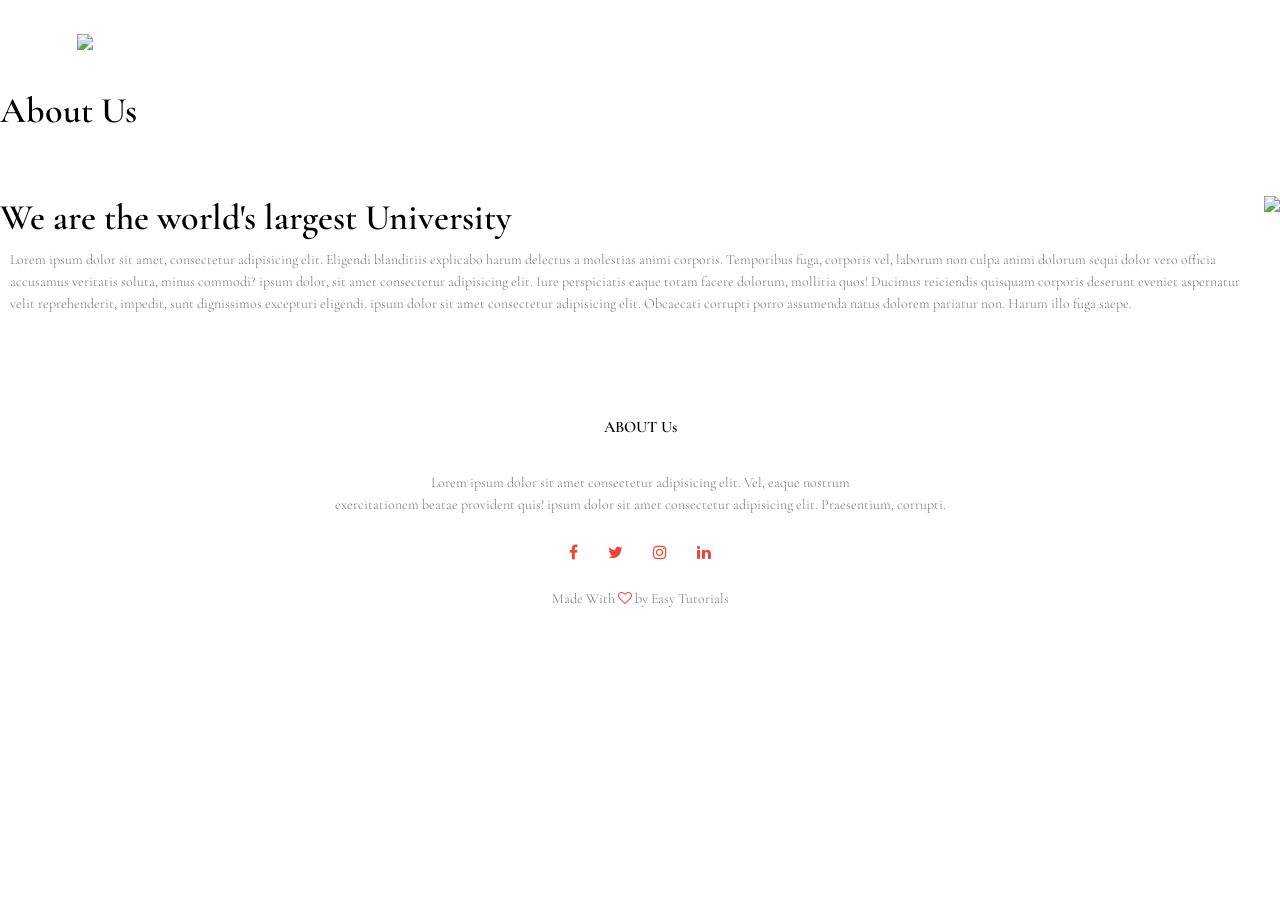
==== about.html @ 55dc19a4 "Add files via upload" ====
<!DOCTYPE html>
<html lang="en">
<head>
    <meta charset="UTF-8">
    <meta name="viewport" content="width=device-width, initial-scale=1.0">
    <title>University website easy-design tutorial</title>
    <link rel="stylesheet" href="style.css">
    <link rel="preconnect" href="https://fonts.googleapis.com">
<link rel="preconnect" href="https://fonts.gstatic.com" crossorigin>
<link href="https://fonts.googleapis.com/css2?family=Cormorant+Garamond:wght@600&family=Montserrat:wght@600&family=Poppins:ital,wght@0,100;0,200;0,300;0,400;0,500;0,600;0,700;0,800;0,900;1,100;1,200;1,300;1,400;1,500;1,600;1,700;1,800;1,900&display=swap" rel="stylesheet">
<link rel="stylesheet" href="https://stackpath.bootstrapcdn.com/font-awesome/4.7.0/css/font-awesome.min.css">
</head>
<body>
    <section class="sub-header">
    <nav>
        <a href="index.html"> <img src="/images/eduford_img/logo.png"></a>
        <div class="nav-links" id="navlinks">
            <i class="fa fa-times" onclick="hideMenu()"></i>
        <ul>
            <li><a href="">HOME</a></li>
            <li><a href="">ABOUT</a></li>
            <li><a href="">COURSE</a></li>
            <li><a href="">BLOG</a></li>
            <li><a href="">CONTACT</a></li>
        </ul>
        </div>
        <i class="fa fa-bars" onclick="showMenu()"></i>
    </nav>
    <h1>About Us</h1>
    </section>

    <!-- -----about us content------- -->

<section class="about-us">
    <div class="row">
        <div class="about-col">
            <h1>We are the world's largest University</h1>
            <p>Lorem ipsum dolor sit amet, consectetur adipisicing elit. Eligendi blanditiis explicabo harum delectus a molestias animi corporis. Temporibus fuga, corporis vel, laborum non culpa animi dolorum sequi dolor vero officia accusamus veritatis soluta, minus commodi? ipsum dolor, sit amet consectetur adipisicing elit. Iure perspiciatis eaque totam facere dolorum, mollitia quos! Ducimus reiciendis quisquam corporis deserunt eveniet aspernatur velit reprehenderit, impedit, sunt dignissimos excepturi eligendi. ipsum dolor sit amet consectetur adipisicing elit. Obcaecati corrupti porro assumenda natus dolorem pariatur non. Harum illo fuga saepe.</p>
            <a href="" class="hero-btn red-btn">EXPLORE NOW</a>
        </div>
        <div class="about-col">
            <img src="/images/eduford_img/about.jpg">
        </div>
    </div>
    
</section>







 <!-- ------Footer------- -->        
          

 <section class="footer">
    <h4>ABOUT Us</h4>
    <p>Lorem ipsum dolor sit amet consectetur adipisicing elit. Vel, eaque nostrum<br> exercitationem beatae provident quis! ipsum dolor sit amet consectetur adipisicing elit. Praesentium, corrupti.</p>
    <div class="icons">
          <i class="fa fa-facebook"></i>
          <i class="fa fa-twitter"></i>
          <i class="fa fa-instagram"></i>
          <i class="fa fa-linkedin"></i>
          </div>
          <p>Made With   <i class="fa fa-heart-o"></i> by Easy Tutorials</p>
</section>

<!-- ------javascript for toggle menu---- -->
    <script>
        var navlinks=document.getElementById("navlinks");
        function showMenu(){
            navlinks.style.right="0";
        }
        function hideMenu(){
            navlinks.style.right="-200px";
        }
    </script>
</body>
</html>
---- style.css ----
*{
    margin: 0;
    padding: 0;
}
body {
    font-family: "Cormorant Garamond", serif;
    font-weight: 600;
    font-style: normal;
}
.header{
    min-height: 100vh;
    width: 100%;
    background-image: linear-gradient(rgba(4,9,30,0.7),rgba(4,9,30,0.7)), url('./images/eduford_img/banner.png');
    background-position: center;
    background-size: cover;
    position: relative;
}
nav{
    display: flex;
    padding: 2% 6%;
    justify-content: space-between;
    align-items: center;
}
nav img{
    width: 150px;
}
.nav-links{
    flex: 1;
    text-align: right;

}
.nav-links ul li{
    list-style: none;
    display: inline-block;
    padding: 8px 12px;
    position: relative;
}
.nav-links ul li a{
    color: #fff;
    text-decoration: none;
    font-size: 13px;
}
.nav-links ul li::after{
    content: '';
    width: 0%;
    height: 2px;
    background: #f44336;
    display: block;
    margin: auto;
    transition: 0.5s;

}
.nav-links ul li:hover::after{
      width: 100%;
}
.text-box{
    width: 90%;
    color: #fff;
    position: absolute;
    top: 50%;
    left: 50%;
    transform: translate(-50%,-50%);
    text-align: center;
}
.text-box h1{
    font-size: 62px;
}
.text-box p{
    margin: 10px 0 40px;
    font-size: 14px;
    color: #fff;
}
.hero-btn{
    display: inline-block;
    text-decoration: none;
    color: #fff;
    border: 1px solid #fff;
    padding: 12px 34px;
    font-size: 13px;
    background: transparent;
    position: relative;
    cursor: pointer;
}
.hero-btn:hover{
    border: 1px solid #f44336;
    background: #f44336;
    transition: 1s;
}

nav .fa{
    display: none;
}

@media(max-width:700px){
    .text-box h1{
      font-size: 20px;
}
.nav-links ul li{
    display: block;
}
.nav-links{
    position: absolute;
    background: #f44336;
    height: 100vh;
    width: 200px;
    top: 0;
    right: -200px;
    text-align: left;
    z-index: 2;
    transition: 1s;
 }
 nav .fa{
    display: block;
    color: #fff;
    margin: 10px;
    font-size: 22px;
    cursor: pointer;
 }
 .nav-links ul{
    padding: 30px;
 }
}

/* ------course------- */

.course{
    width: 80%;
    margin: auto;
    text-align: center;
    padding-top: 100px;
}
h1{
    font-size: 36px;
    font-weight: 600;
}

 p{
    color: #777;
    font-size: 14px;
    font-weight: 300;
    line-height: 22px;
    padding: 10px;

}

.row{
    margin-top: 5%;
    display: flex;
    justify-content: space-between;
}

.course-col{
    flex-basis: 31%;
    background: #fff3f3;
    border-radius: 10px;
    margin-bottom: 5%;
    padding: 20px 12px;
    box-sizing: border-box;
     transition: 0.5s;
}
h2{
    text-align: center;
    font-weight: 600;
    margin: 10px 0;
}
.course-col:hover{
    box-shadow: 0 0 20px rgba(0,0,0,0.2);
}
@media(max-width: 700px){
    .row{
        flex-direction: column;
    }
}

/* ---- campus ------- */

.campus{
    width: 80%;
    margin: auto;
    text-align: center;
    padding-top: 50px;
}
.campus-col{
    flex-basis: 32%;
    border-radius: 10px;
    margin-bottom: 30px;
    position: relative;
    overflow: hidden;
}
.campus-col img{
    width: 100%;
}
/* .layer{
    background: rgba(226,0,0,0.7);
    height: 100%;
    width: 100%;
    position: absolute;
    top:0;
    left: 0;
} */

.caampua-col {
    flex-basis: 32%;
    border-radius: 10px;
    margin-bottom: 30px;
    position: relative;
    overflow: hidden;
}

.caampua-col img {
    width: 100%;
    display: block;
}

.layer {
    background: transparent;
    height: 100%;
    width: 100%;
    position: absolute;
    top: 0;
    left: 0;
    transition: 0.5s;
}

.layer:hover {
    background: rgba(226, 0, 0, 0.7);
}
.layer h2 {
    width: 100%;
    font-weight: 500;
    color: #fff;
    font-size: 26px;
    bottom: 0;
    left: 50%;
    /* top: 0; */
    transform: translateX(-50%);
    position: absolute;
    text-align: center;
    opacity: 0;
    transition: 0.5s;
}
.layer:hover h2{
    bottom: 49%;
    opacity: 1;
}
/* ------facilities----- */

.facilities{
    width: 80%;
    margin: auto;
    text-align: center;
    padding-top: 100px;
}
.facilities-col{
    flex-basis: 31%;
    border-radius: 10px;
    margin-bottom: 5%;
    text-align: left;
}
.facilities-col img{
    width: 100%;
    border-radius: 10px;
}
.row {
    /* display: flex; */
    justify-content: space-between;
    /* gap: 20px; */
} 

 .facilities-col {
    flex-basis: 31%;
    border-radius: 10px;
    margin-bottom: 5%;
    text-align: left;
}

.facilities-col img{
    width: 100%;
    border-radius: 10px;
}  
.facilities-col p{
    padding: 0;
}
.
.facilities-col h2{
    margin-top: 16px;
    margin-bottom: 15px;
    text-align: left;
}

/* -----testimionals----- */
.testimionals{
    width: 80%;
    margin: auto;
    padding-top: 100px;
    text-align: center;
}
.testimionals-col{
    flex-basis: 44%;
    border-radius: 10px;
    margin-bottom: 5%;
    text-align: left;
    background: #fff3f3;
    padding: 25px;
    cursor: pointer;
    display: flex;
}
.testimionals-col img{
    height: 40px;
    margin-left: 5px;
    margin-right: 30px;
    border-radius: 50%;
}
.testimionals-col p{
    padding: 0;
}
.testimionals-col h3{
    margin-top: 15px;
    text-align: left;
}
.testimionals-col  .fa{
    color: #f44336;
}
@media(max-width: 700px){
    .testimionals-col img{
    margin-left: 0px;
    margin-right: 15px;
}

}
/* ------call to action------- */

.cta{
    margin: 100px auto;
    width=80%;
    background-image: linear-gradient(rgba(0,0,0,0.7) ,rgba(0,0,0,0.7)),url(images/eduford_img/banner2.jpg);
    background-position: center;
    background-size: cover;
    text-align: center;
    padding: 100px 0;
}
.cta h1{
    color: #fff;
    margin-bottom: 40px;
    padding: 0;
}
@media(max-width: 700px){
    .cta h1{
        font-size: 24px;
    }
}

/* ------footer------- */


.footer{
    width: 100%;
    text-align: center;
    padding: 30px 0;
}
.footer h4{
    margin-bottom: 25px;
    margin-top: 20px;
    font-weight: 600;
}
.icons .fa{
    color: #f44336;
    margin: 0 13px;
    cursor: pointer;
    padding: 18px 0;
}
.fa-heart-o{
    color: #f44336;
}
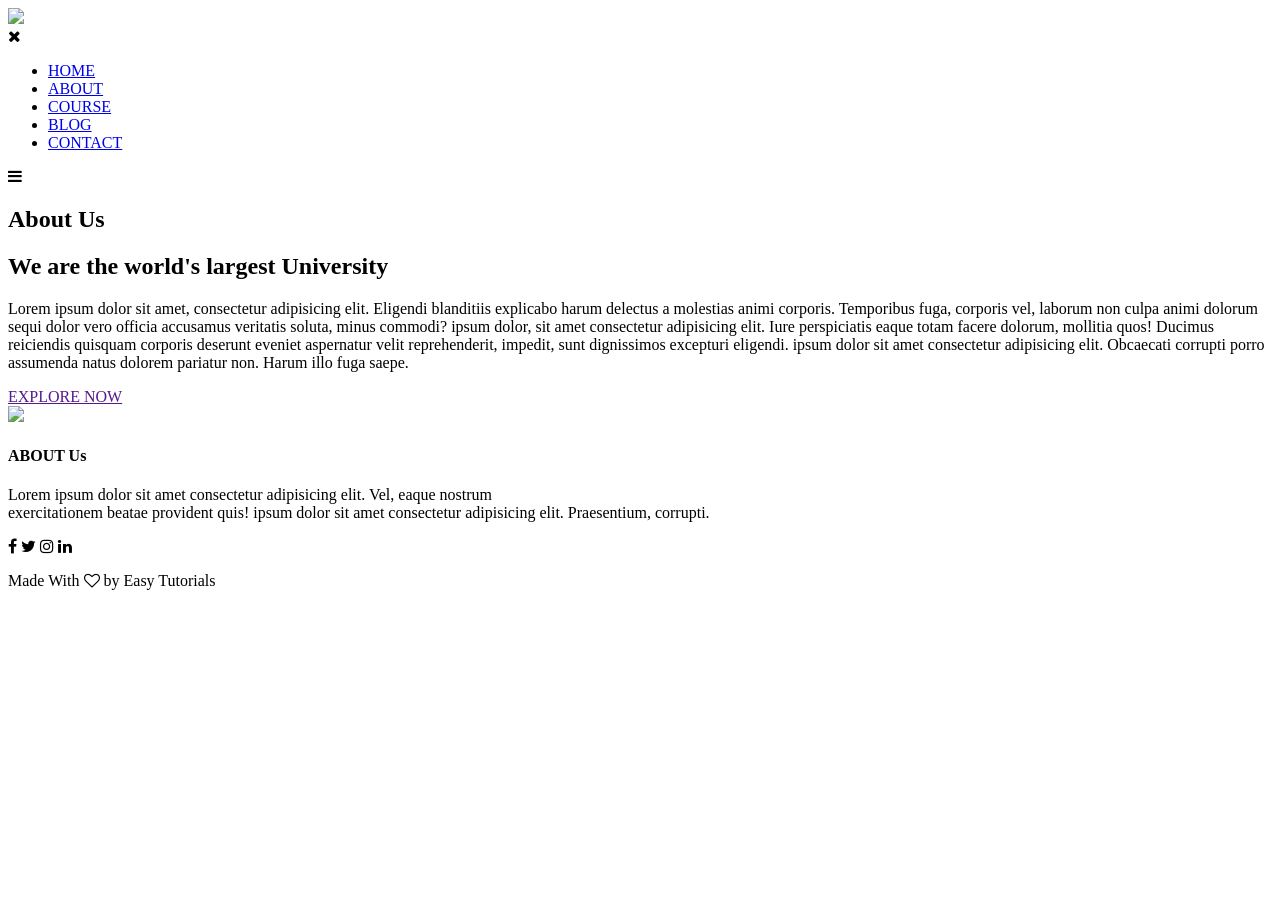
==== commit 047ab9a1: "Add files via upload" ====
--- a/about.html
+++ b/about.html
@@ -17,11 +17,11 @@
         <div class="nav-links" id="navlinks">
             <i class="fa fa-times" onclick="hideMenu()"></i>
         <ul>
-            <li><a href="">HOME</a></li>
-            <li><a href="">ABOUT</a></li>
-            <li><a href="">COURSE</a></li>
-            <li><a href="">BLOG</a></li>
-            <li><a href="">CONTACT</a></li>
+           <li><a href="index.html">HOME</a></li>
+            <li><a href="about.html">ABOUT</a></li>
+            <li><a href="course.html">COURSE</a></li>
+            <li><a href="blog.html">BLOG</a></li>
+            <li><a href="contact.html">CONTACT</a></li>
         </ul>
         </div>
         <i class="fa fa-bars" onclick="showMenu()"></i>
@@ -44,12 +44,6 @@
     </div>
     
 </section>
-
-
-
-
-
-
 
  <!-- ------Footer------- -->        
           
